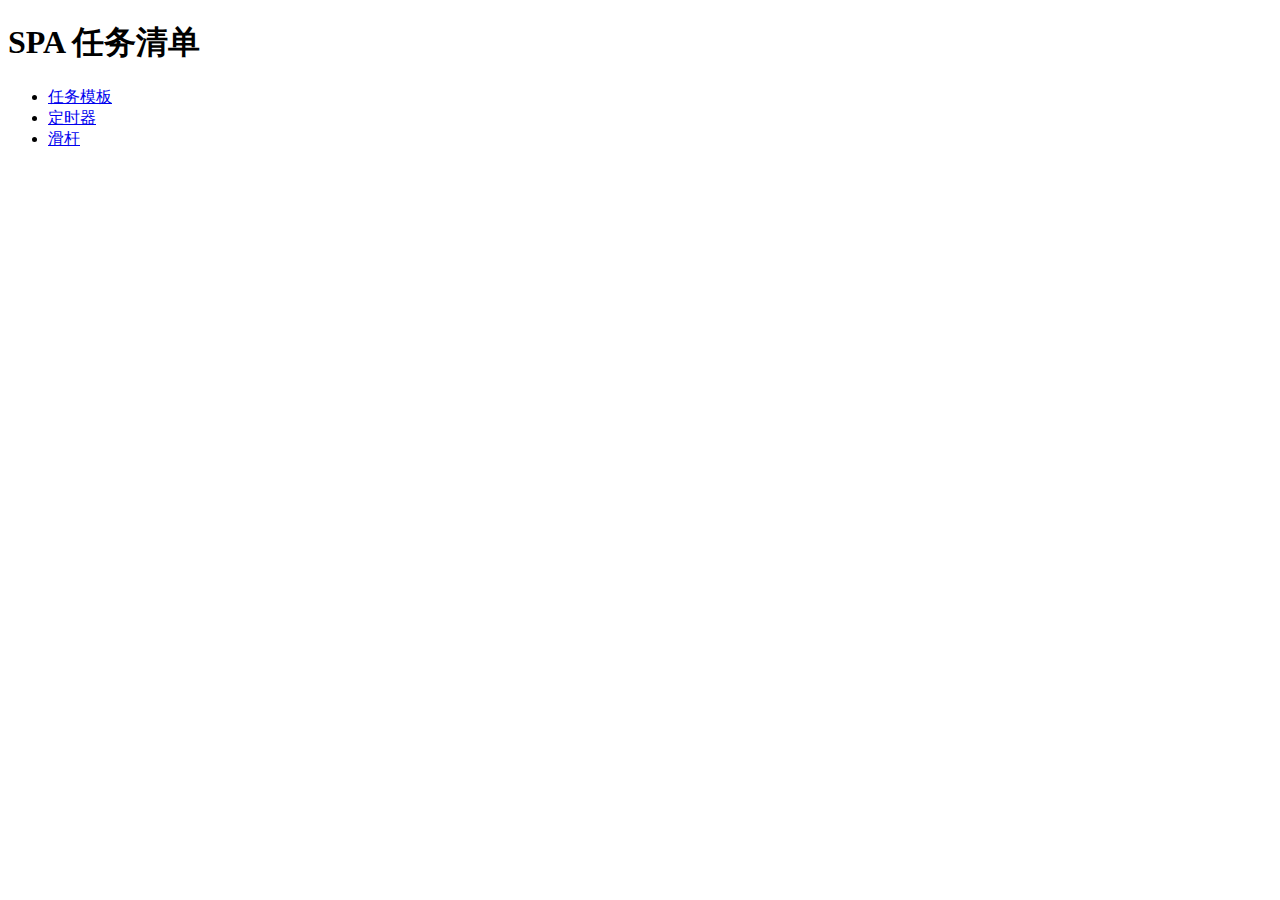
==== index.html @ 34cbd92d "定时器按钮和滑杆" ====
<!DOCTYPE html>
<html lang="en">
<head>
  <meta charset="UTF-8">
  <meta name="viewport" content="width=device-width,initial-scale=1,user-scalable=0">
  <title>SPA 任务清单</title>
  <link rel="icon" href="https://i.wangding.in/favicon.ico" sizes="48x48" type="image/png">
</head>
<body>
<h1>SPA 任务清单</h1>
<ul>
  <li><a href="./00-template/index.html">任务模板</a></li>
  <li><a href="./01-timer-button/index.html">定时器</a></li>
  <li><a href="./02-range/index.html">滑杆</a></li>
  </ul>
</body>
</html>
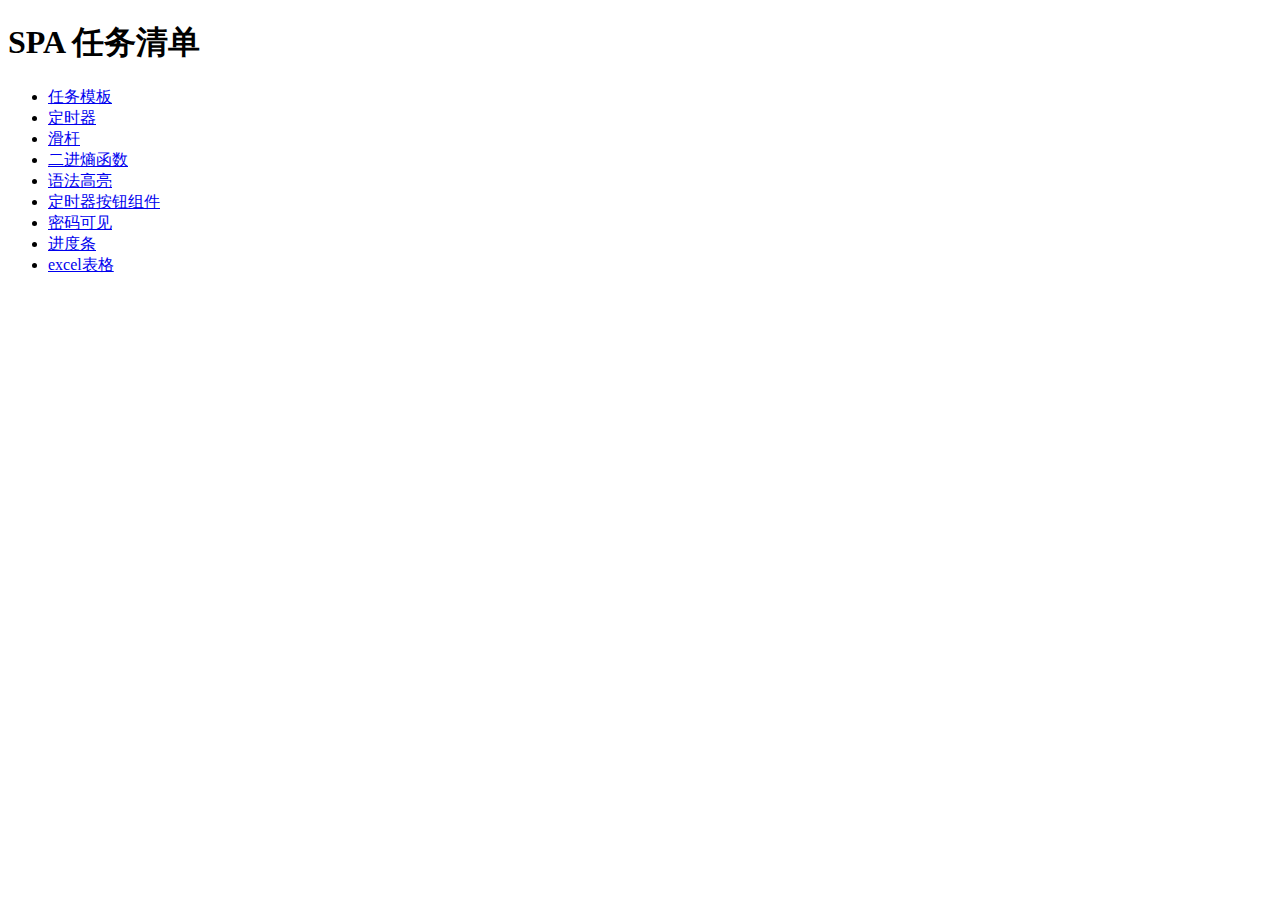
==== commit af545e13: "gh-pages" ====
--- a/index.html
+++ b/index.html
@@ -12,6 +12,12 @@
   <li><a href="./00-template/index.html">任务模板</a></li>
   <li><a href="./01-timer-button/index.html">定时器</a></li>
   <li><a href="./02-range/index.html">滑杆</a></li>
+  <li><a href="./03-echart/index.html">二进熵函数</a></li>
+  <li><a href="./33-hightlight/index.html">语法高亮</a></li>
+  <li><a href="./41-timer-button/index.html">定时器按钮组件</a></li>
+  <li><a href="./04-password-visual/index.html">密码可见</a></li>
+  <li><a href="./05-progress/index.html">进度条</a></li>
+  <li><a href="./34-excel/index.html">excel表格</a></li>
   </ul>
 </body>
 </html>
